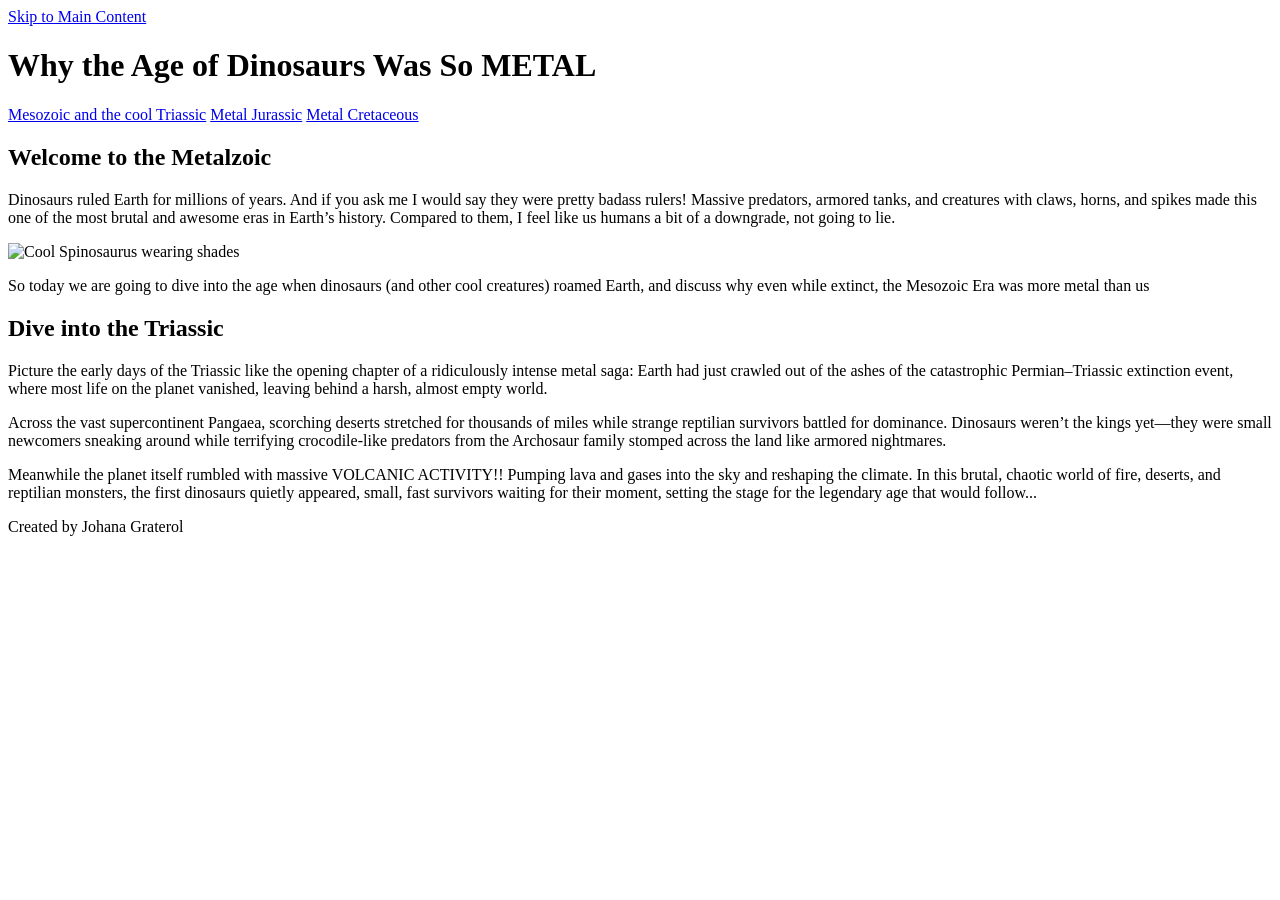
==== index.html @ 62a3878a "Rename Index.html to index.html" ====
<!DOCTYPE html>
<html lang="en">

<head>
<meta charset="UTF-8">
<title>The Mesozoic was so Metal</title>
<link rel="stylesheet" href="css/DinoStyle.css">
</head>

<body>

<a class="skip-link" href="#main">Skip to Main Content</a>

<header>
<h1>Why the Age of Dinosaurs Was So METAL</h1>

<nav>
<a href="Triassic.html">Mesozoic and the cool Triassic</a>
<a href="Jurassic.html">Metal Jurassic</a>
<a href="Cretaceous.html">Metal Cretaceous</a>
</nav>
</header>

<main id="main">

<h2>Welcome to the Metalzoic</h2>

<p>
Dinosaurs ruled Earth for millions of years. And if you ask me I would say they were pretty badass rulers! Massive predators, armored tanks, and creatures with claws, horns, and spikes made this one of the most brutal and awesome eras in
Earth’s history. Compared to them, I feel like us humans a bit of a downgrade, not going to lie.
</p>

<img src="images/SpinosaurusShades.jpg" alt="Cool Spinosaurus wearing shades">

<p>So today we are going to dive into the age when dinosaurs (and other cool creatures) roamed Earth, and discuss why even while extinct, the Mesozoic Era was more metal than us </p>

<h2>Dive into the Triassic</h2>

<p>Picture the early days of the Triassic like the opening chapter of a ridiculously intense metal saga: Earth had just crawled out of the ashes of the catastrophic Permian–Triassic extinction event, where most life on the planet vanished, leaving behind a harsh, almost empty world.</p>

<p> Across the vast supercontinent Pangaea, scorching deserts stretched for thousands of miles while strange reptilian survivors battled for dominance. Dinosaurs weren’t the kings yet—they were small newcomers sneaking around while terrifying crocodile-like predators from the Archosaur family stomped across the land like armored nightmares.</p>

<p>Meanwhile the planet itself rumbled with massive VOLCANIC ACTIVITY!! Pumping lava and gases into the sky and reshaping the climate. In this brutal, chaotic world of fire, deserts, and reptilian monsters, the first dinosaurs quietly appeared, small, fast survivors waiting for their moment, setting the stage for the legendary age that would follow...</p>

</main>

<footer>
<p>Created by Johana Graterol</p>
</footer>

</body>
</html>
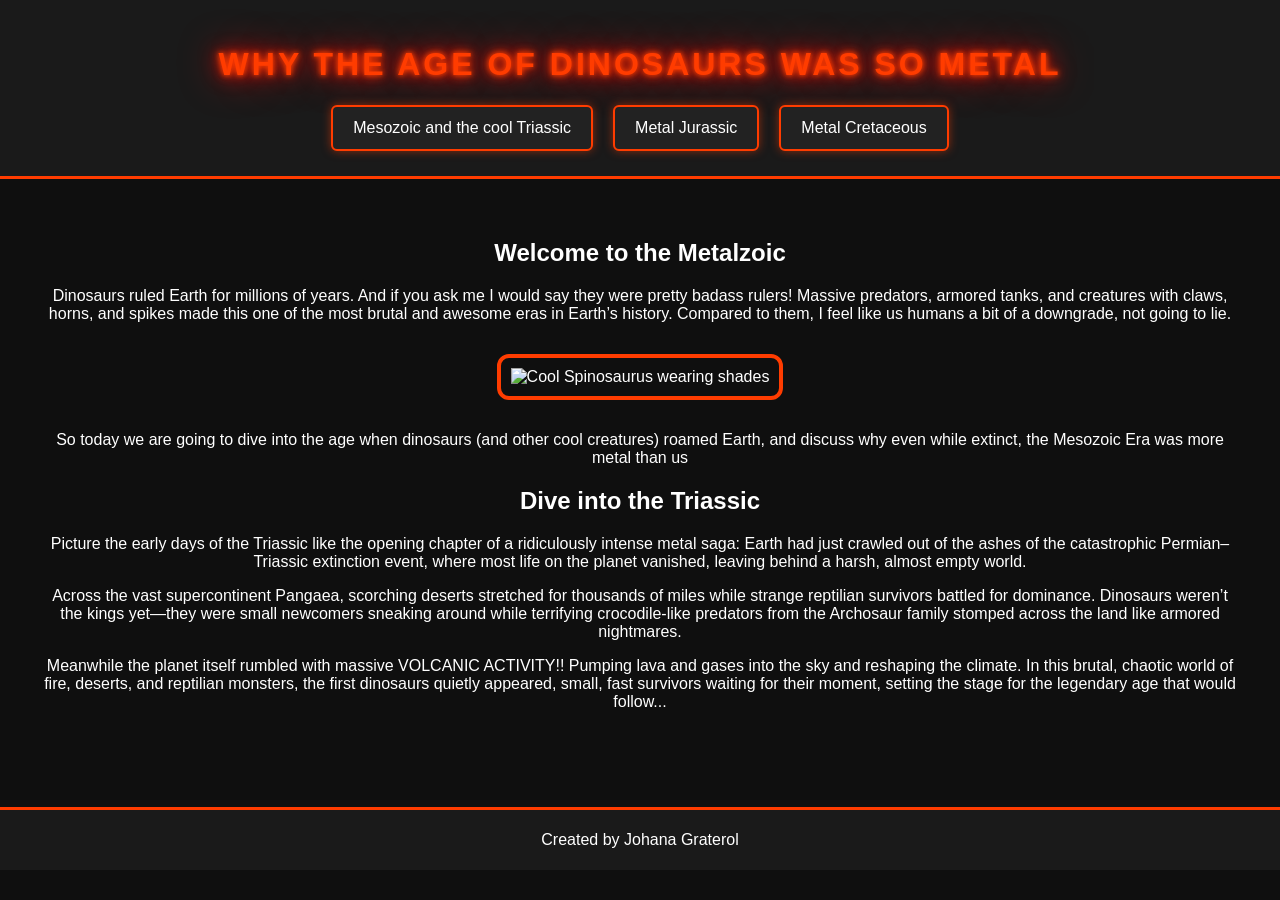
==== commit 90b1cfa9: "Update index.html" ====
--- a/index.html
+++ b/index.html
@@ -4,7 +4,7 @@
 <head>
 <meta charset="UTF-8">
 <title>The Mesozoic was so Metal</title>
-<link rel="stylesheet" href="css/DinoStyle.css">
+<link rel="stylesheet" href="DinoStyle.css">
 </head>
 
 <body>
@@ -15,7 +15,7 @@
 <h1>Why the Age of Dinosaurs Was So METAL</h1>
 
 <nav>
-<a href="Triassic.html">Mesozoic and the cool Triassic</a>
+<a href="Index.html">Mesozoic and the cool Triassic</a>
 <a href="Jurassic.html">Metal Jurassic</a>
 <a href="Cretaceous.html">Metal Cretaceous</a>
 </nav>
--- a/DinoStyle.css
+++ b/DinoStyle.css
@@ -0,0 +1,115 @@
+
+body{
+font-family: Arial, Helvetica, sans-serif;
+margin:0;
+background:#0f0f0f;
+color:white;
+}
+
+header{
+background:#1a1a1a;
+text-align:center;
+padding:25px;
+border-bottom:3px solid #ff3c00;
+}
+
+h1{
+color:#ff3c00;
+letter-spacing:3px;
+text-transform:uppercase;
+
+text-shadow:
+0 0 5px #ff3c00,
+0 0 10px #ff3c00,
+0 0 20px #ff0000,
+0 0 40px #ff0000;
+}
+
+nav{
+display:flex;
+justify-content:center;
+gap:20px;
+margin-top:15px;
+}
+
+nav a{
+text-decoration:none;
+color:white;
+background:#222;
+padding:12px 20px;
+border-radius:6px;
+border:2px solid #ff3c00;
+
+box-shadow:0 0 10px rgba(255,60,0,0.5);
+
+transition:all 0.3s ease;
+}
+
+nav a:hover{
+background:#ff3c00;
+color:black;
+
+box-shadow:
+0 0 10px #ff3c00,
+0 0 20px #ff3c00;
+
+transform:scale(1.1);
+}
+
+.skip-link{
+position:absolute;
+top:-40px;
+left:10px;
+background:black;
+color:white;
+padding:8px;
+z-index:100;
+}
+
+.skip-link:focus{
+top:10px;
+}
+
+main{
+padding:40px;
+text-align:center;
+}
+
+body{
+font-family: Arial, Helvetica, sans-serif;
+margin:0;
+background-color:#0f0f0f;
+color:white;
+
+background-image:url("../images/ScaleTexture.png");
+background-size:500px;
+background-repeat:repeat;
+}
+
+
+img{
+width:500px;
+border:4px solid #ff3c00;
+padding:10px;
+border-radius:12px;
+margin:15px;
+}
+
+.gallery{
+display:grid;
+grid-template-columns:repeat(2,1fr);
+gap:25px;
+justify-items:center;
+margin-top:30px;
+}
+.gallery img:nth-child(even){
+border-radius:50%;
+}
+
+footer{
+background:#1a1a1a;
+text-align:center;
+padding:5px;
+margin-top:40px;
+border-top:3px solid #ff3c00;
+}
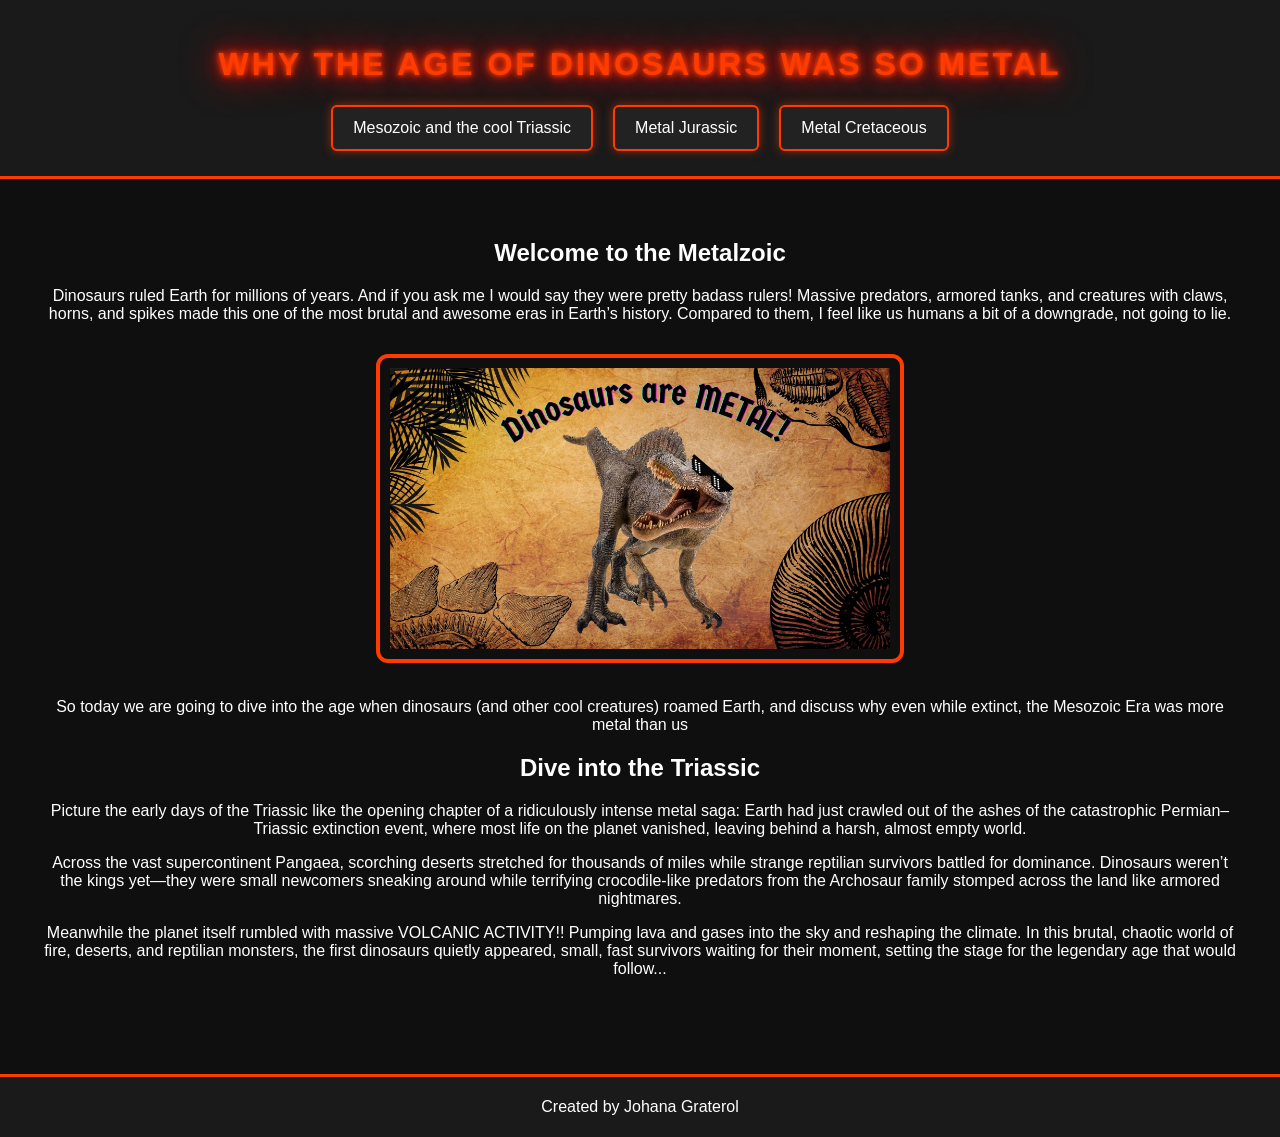
==== commit 1e0c3007: "Update index.html" ====
--- a/index.html
+++ b/index.html
@@ -15,7 +15,7 @@
 <h1>Why the Age of Dinosaurs Was So METAL</h1>
 
 <nav>
-<a href="Index.html">Mesozoic and the cool Triassic</a>
+<a href="index.html">Mesozoic and the cool Triassic</a>
 <a href="Jurassic.html">Metal Jurassic</a>
 <a href="Cretaceous.html">Metal Cretaceous</a>
 </nav>
@@ -30,7 +30,7 @@
 Earth’s history. Compared to them, I feel like us humans a bit of a downgrade, not going to lie.
 </p>
 
-<img src="images/SpinosaurusShades.jpg" alt="Cool Spinosaurus wearing shades">
+<img src="SpinosaurusShades.jpg" alt="Cool Spinosaurus wearing shades">
 
 <p>So today we are going to dive into the age when dinosaurs (and other cool creatures) roamed Earth, and discuss why even while extinct, the Mesozoic Era was more metal than us </p>
 
